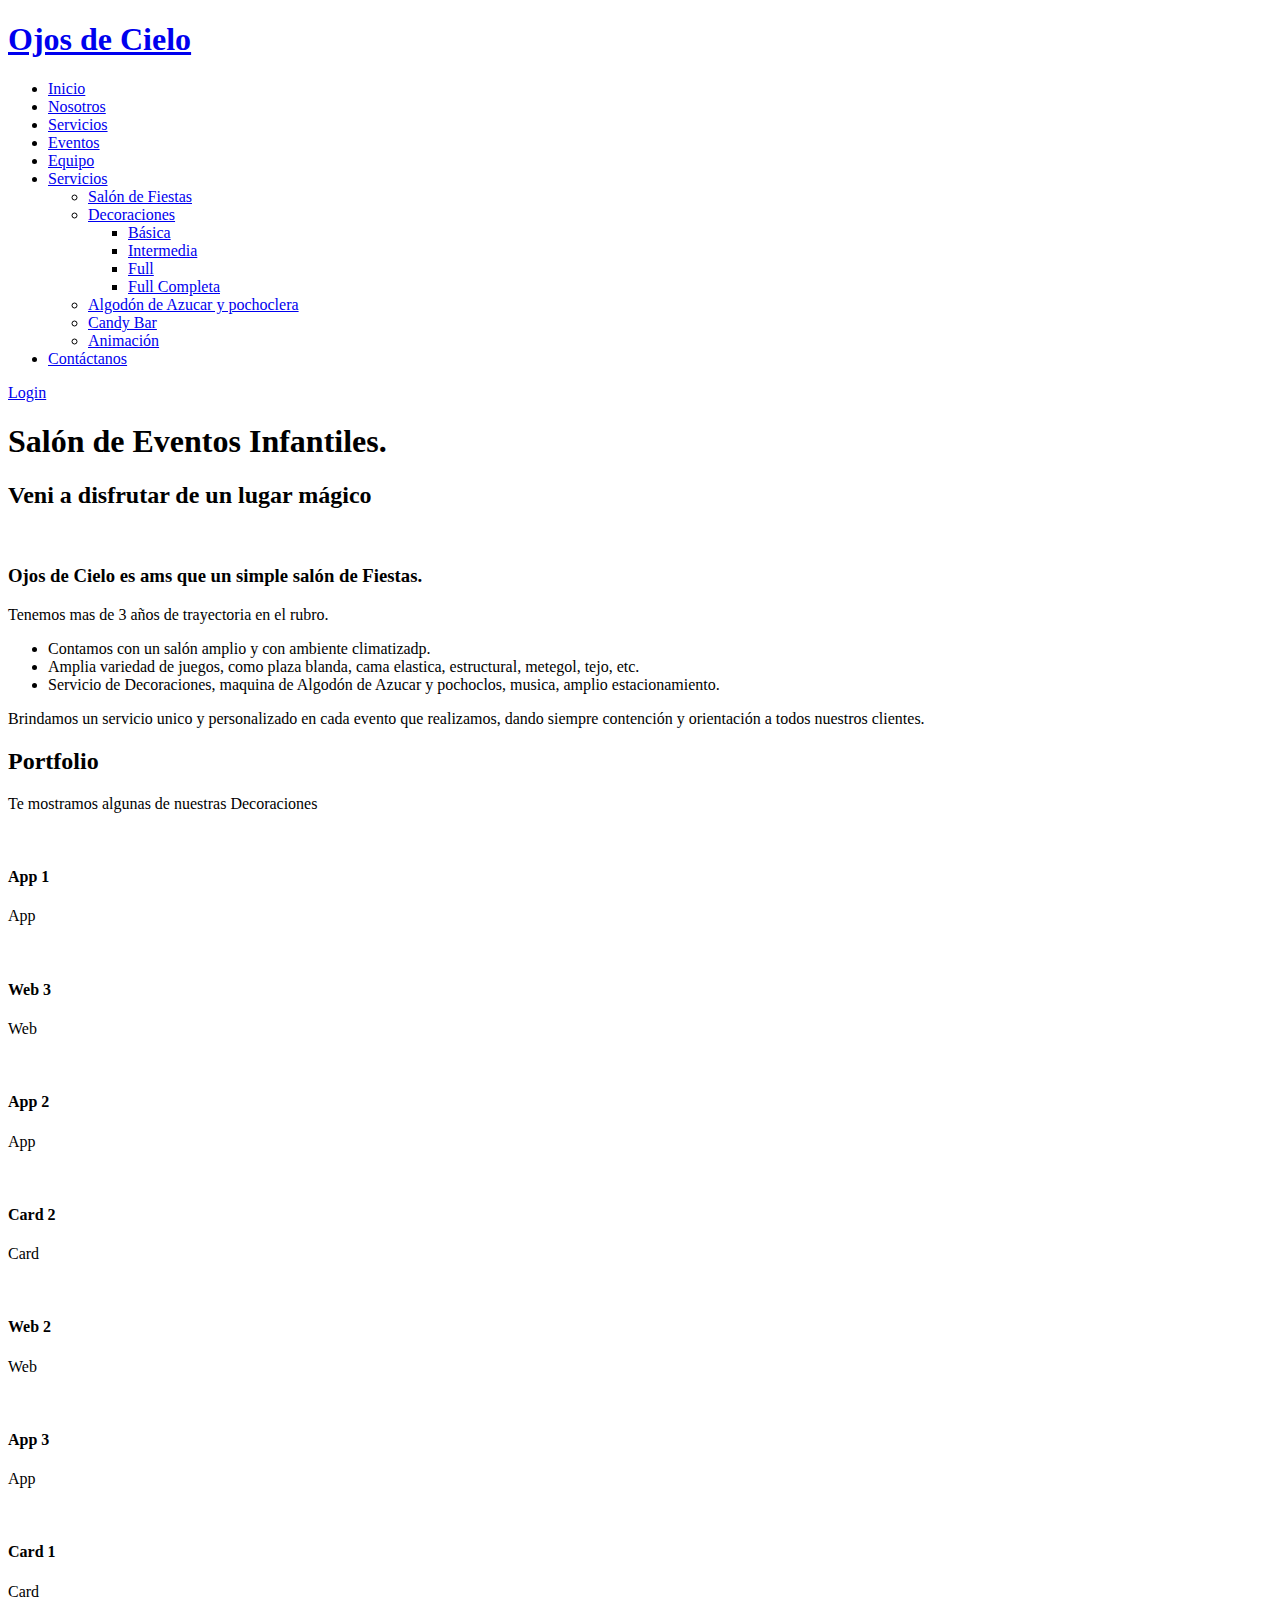
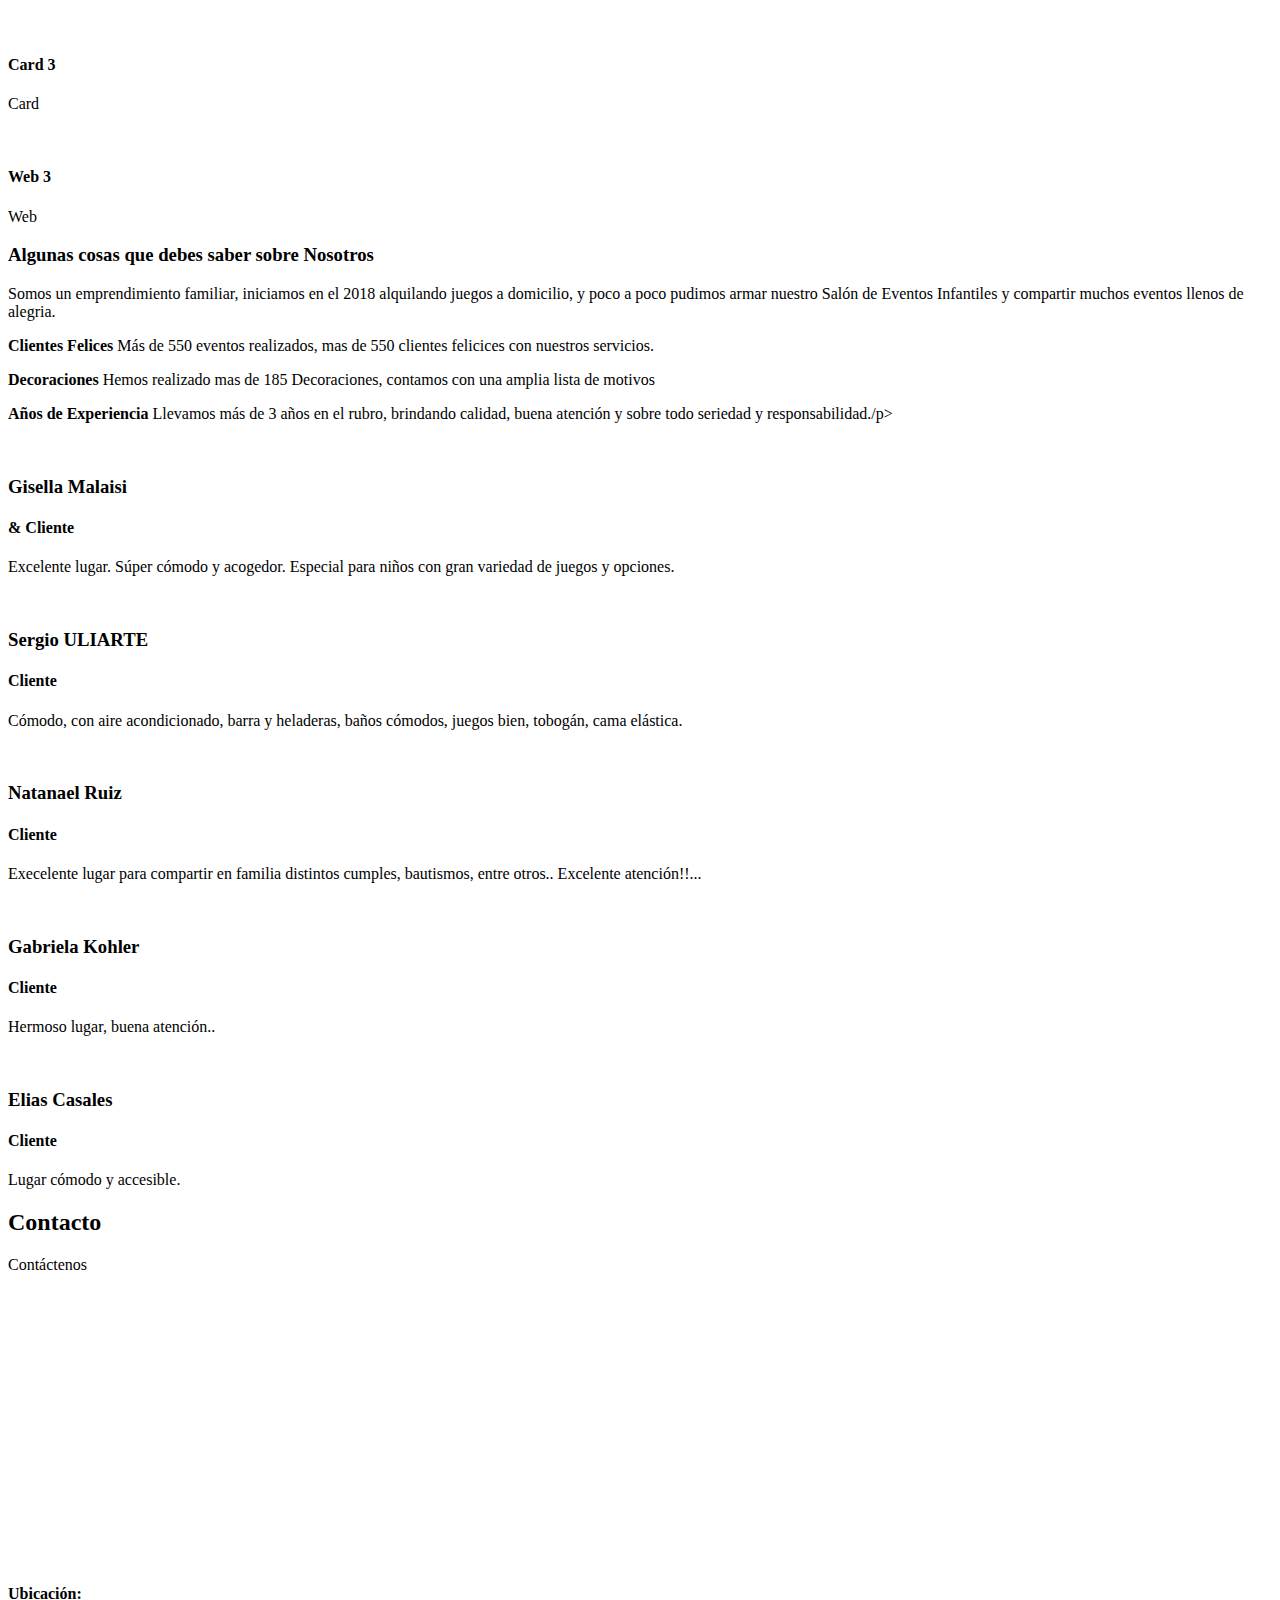
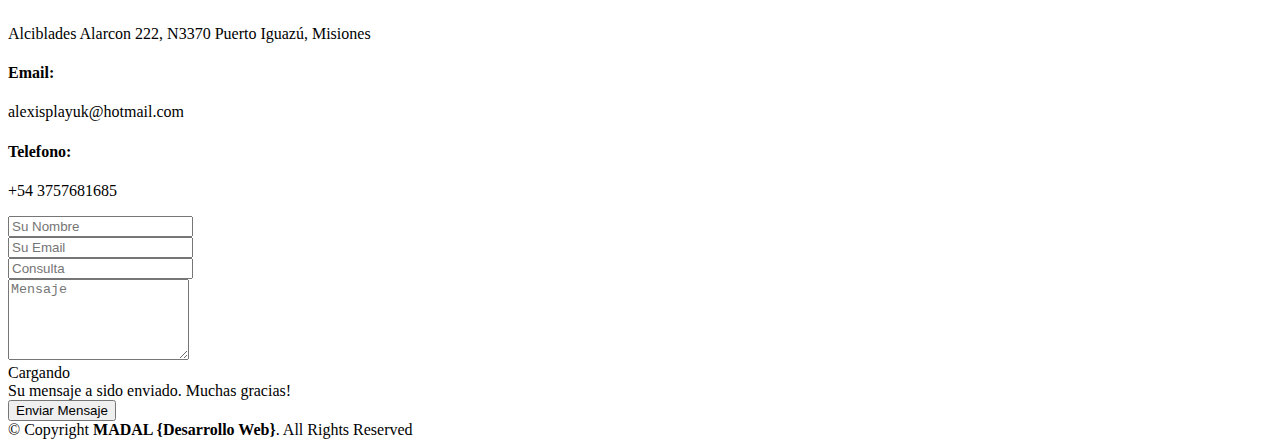
==== index.html @ df9a7e08 "Add files via upload" ====
<!DOCTYPE html>
<html lang="en">

<head>
  <meta charset="utf-8">
  <meta content="width=device-width, initial-scale=1.0" name="viewport">

  <title>Ojos de Cielo - Index</title>
  <meta content="" name="description">
  <meta content="" name="keywords">

  <!-- Favicons -->
  <link href="assets/img/favicon.png" rel="icon">
  <link href="assets/img/apple-touch-icon.png" rel="apple-touch-icon">

  <!-- Google Fonts -->
  <link href="https://fonts.googleapis.com/css?family=Open+Sans:300,300i,400,400i,600,600i,700,700i|Raleway:300,300i,400,400i,500,500i,600,600i,700,700i|Poppins:300,300i,400,400i,500,500i,600,600i,700,700i" rel="stylesheet">

  <!-- Vendor CSS Files -->
  <link href="assets/vendor/aos/aos.css" rel="stylesheet">
  <link href="assets/vendor/bootstrap/css/bootstrap.min.css" rel="stylesheet">
  <link href="assets/vendor/bootstrap-icons/bootstrap-icons.css" rel="stylesheet">
  <link href="assets/vendor/boxicons/css/boxicons.min.css" rel="stylesheet">
  <link href="assets/vendor/glightbox/css/glightbox.min.css" rel="stylesheet">
  <link href="assets/vendor/remixicon/remixicon.css" rel="stylesheet">
  <link href="assets/vendor/swiper/swiper-bundle.min.css" rel="stylesheet">

  <!-- Template Main CSS File -->
  <link href="assets/css/style.css" rel="stylesheet">

  <!-- =======================================================
  * Template Name: Gp - v4.10.0
  * Template URL: https://bootstrapmade.com/gp-free-multipurpose-html-bootstrap-template/
  * Author: BootstrapMade.com
  * License: https://bootstrapmade.com/license/
  ======================================================== -->
</head>

<body>

  <!-- ======= Header ======= -->
  <header id="header" class="fixed-top ">
    <div class="container d-flex align-items-center justify-content-lg-between">

      <h1 class="logo me-auto me-lg-0"><a href="index.html">Ojos de Cielo<span></span></a></h1>
      <!-- Uncomment below if you prefer to use an image logo -->
      <!-- <a href="index.html" class="logo me-auto me-lg-0"><img src="assets/img/logo.png" alt="" class="img-fluid"></a>-->

      <nav id="navbar" class="navbar order-last order-lg-0">
        <ul>
          <li><a class="nav-link scrollto active" href="#hero">Inicio</a></li>
          <li><a class="nav-link scrollto" href="#about">Nosotros</a></li>
          <li><a class="nav-link scrollto" href="#services">Servicios</a></li>
          <li><a class="nav-link scrollto " href="#portfolio">Eventos</a></li>
          <li><a class="nav-link scrollto" href="#team">Equipo</a></li>
          <li class="dropdown"><a href="#"><span>Servicios</span> <i class="bi bi-chevron-down"></i></a>
            <ul>
              <li><a href="#">Salón de Fiestas</a></li>
              <li class="dropdown"><a href="#"><span>Decoraciones</span> <i class="bi bi-chevron-right"></i></a>
                <ul>
                  <li><a href="#">Básica</a></li>
                  <li><a href="#">Intermedia</a></li>
                  <li><a href="#">Full</a></li>
                  <li><a href="#">Full Completa</a></li>
                </ul>
              </li>
              <li><a href="#">Algodón de Azucar y pochoclera</a></li>
              <li><a href="#">Candy Bar</a></li>
              <li><a href="#">Animación</a></li>
            </ul>
          </li>
          <li><a class="nav-link scrollto" href="#contact">Contáctanos</a></li>
        </ul>
        <i class="bi bi-list mobile-nav-toggle"></i>
      </nav><!-- .navbar -->

      <a href="#C:\xampp\htdocs\tesis\login.html" class="get-started-btn scrollto">Login</a>

    </div>
  </header><!-- End Header -->

  <!-- ======= Hero Section ======= -->
  <section id="hero" class="d-flex align-items-center justify-content-center">
    <div class="container" data-aos="fade-up">

      <div class="row justify-content-center" data-aos="fade-up" data-aos-delay="150">
        <div class="col-xl-6 col-lg-8">
          <h1>Salón de Eventos Infantiles<span>.</span></h1>
          <h2>Veni a disfrutar de un lugar mágico</h2>
        </div>
      </div>
    </div>
  </section><!-- End Hero -->

  <main id="main">

    <!-- ======= About Section ======= -->
    <section id="about" class="about">
      <div class="container" data-aos="fade-up">

        <div class="row">
          <div class="col-lg-6 order-1 order-lg-2" data-aos="fade-left" data-aos-delay="100">
          <img src="assets/img/about.jpg" class="img-fluid" alt="">
            
          </div>
          <div class="col-lg-6 pt-4 pt-lg-0 order-2 order-lg-1 content" data-aos="fade-right" data-aos-delay="100">
            <h3>Ojos de Cielo es ams que un simple salón de Fiestas.</h3>
            <p class="fst-italic">
              Tenemos mas de 3 años de trayectoria en el rubro.
            </p>
            <ul>
              <li><i class="ri-check-double-line"></i> Contamos con un salón amplio y con ambiente climatizadp.</li>
              <li><i class="ri-check-double-line"></i> Amplia variedad de juegos, como plaza blanda, cama elastica, estructural, metegol, tejo, etc.</li>
              <li><i class="ri-check-double-line"></i> Servicio de Decoraciones, maquina de Algodón de Azucar y pochoclos, musica, amplio estacionamiento.</li>
            </ul>
            <p>
            Brindamos un servicio unico y personalizado en cada evento que realizamos, dando siempre contención
            y orientación a todos nuestros clientes.
            </p>
          </div>
        </div>

      </div>
    </section><!-- End About Section -->

    <!-- ======= Portfolio Section ======= -->
    <section id="portfolio" class="portfolio">
      <div class="container" data-aos="fade-up">

        <div class="section-title">
          <h2>Portfolio</h2>
          <p>Te mostramos algunas de nuestras Decoraciones</p>
        </div>

        <div class="row portfolio-container" data-aos="fade-up" data-aos-delay="200">

          <div class="col-lg-4 col-md-6 portfolio-item filter-app">
            <div class="portfolio-wrap">
              <img src="assets/img/portfolio/portfolio-1.jpg" class="img-fluid" alt="">
              <div class="portfolio-info">
                <h4>App 1</h4>
                <p>App</p>
                <div class="portfolio-links">
                  <a href="assets/img/portfolio/portfolio-1.jpg" data-gallery="portfolioGallery" class="portfolio-lightbox" title="App 1"><i class="bx bx-plus"></i></a>
                  <a href="portfolio-details.html" title="More Details"><i class="bx bx-link"></i></a>
                </div>
              </div>
            </div>
          </div>

          <div class="col-lg-4 col-md-6 portfolio-item filter-web">
            <div class="portfolio-wrap">
              <img src="assets/img/portfolio/portfolio-2.jpg" class="img-fluid" alt="">
              <div class="portfolio-info">
                <h4>Web 3</h4>
                <p>Web</p>
                <div class="portfolio-links">
                  <a href="assets/img/portfolio/portfolio-2.jpg" data-gallery="portfolioGallery" class="portfolio-lightbox" title="Web 3"><i class="bx bx-plus"></i></a>
                  <a href="portfolio-details.html" title="More Details"><i class="bx bx-link"></i></a>
                </div>
              </div>
            </div>
          </div>

          <div class="col-lg-4 col-md-6 portfolio-item filter-app">
            <div class="portfolio-wrap">
              <img src="assets/img/portfolio/portfolio-3.jpg" class="img-fluid" alt="">
              <div class="portfolio-info">
                <h4>App 2</h4>
                <p>App</p>
                <div class="portfolio-links">
                  <a href="assets/img/portfolio/portfolio-3.jpg" data-gallery="portfolioGallery" class="portfolio-lightbox" title="App 2"><i class="bx bx-plus"></i></a>
                  <a href="portfolio-details.html" title="More Details"><i class="bx bx-link"></i></a>
                </div>
              </div>
            </div>
          </div>

          <div class="col-lg-4 col-md-6 portfolio-item filter-card">
            <div class="portfolio-wrap">
              <img src="assets/img/portfolio/portfolio-4.jpg" class="img-fluid" alt="">
              <div class="portfolio-info">
                <h4>Card 2</h4>
                <p>Card</p>
                <div class="portfolio-links">
                  <a href="assets/img/portfolio/portfolio-4.jpg" data-gallery="portfolioGallery" class="portfolio-lightbox" title="Card 2"><i class="bx bx-plus"></i></a>
                  <a href="portfolio-details.html" title="More Details"><i class="bx bx-link"></i></a>
                </div>
              </div>
            </div>
          </div>

          <div class="col-lg-4 col-md-6 portfolio-item filter-web">
            <div class="portfolio-wrap">
              <img src="assets/img/portfolio/portfolio-5.jpg" class="img-fluid" alt="">
              <div class="portfolio-info">
                <h4>Web 2</h4>
                <p>Web</p>
                <div class="portfolio-links">
                  <a href="assets/img/portfolio/portfolio-5.jpg" data-gallery="portfolioGallery" class="portfolio-lightbox" title="Web 2"><i class="bx bx-plus"></i></a>
                  <a href="portfolio-details.html" title="More Details"><i class="bx bx-link"></i></a>
                </div>
              </div>
            </div>
          </div>

          <div class="col-lg-4 col-md-6 portfolio-item filter-app">
            <div class="portfolio-wrap">
              <img src="assets/img/portfolio/portfolio-6.jpg" class="img-fluid" alt="">
              <div class="portfolio-info">
                <h4>App 3</h4>
                <p>App</p>
                <div class="portfolio-links">
                  <a href="assets/img/portfolio/portfolio-6.jpg" data-gallery="portfolioGallery" class="portfolio-lightbox" title="App 3"><i class="bx bx-plus"></i></a>
                  <a href="portfolio-details.html" title="More Details"><i class="bx bx-link"></i></a>
                </div>
              </div>
            </div>
          </div>

          <div class="col-lg-4 col-md-6 portfolio-item filter-card">
            <div class="portfolio-wrap">
              <img src="assets/img/portfolio/portfolio-7.jpg" class="img-fluid" alt="">
              <div class="portfolio-info">
                <h4>Card 1</h4>
                <p>Card</p>
                <div class="portfolio-links">
                  <a href="assets/img/portfolio/portfolio-7.jpg" data-gallery="portfolioGallery" class="portfolio-lightbox" title="Card 1"><i class="bx bx-plus"></i></a>
                  <a href="portfolio-details.html" title="More Details"><i class="bx bx-link"></i></a>
                </div>
              </div>
            </div>
          </div>

          <div class="col-lg-4 col-md-6 portfolio-item filter-card">
            <div class="portfolio-wrap">
              <img src="assets/img/portfolio/portfolio-8.jpg" class="img-fluid" alt="">
              <div class="portfolio-info">
                <h4>Card 3</h4>
                <p>Card</p>
                <div class="portfolio-links">
                  <a href="assets/img/portfolio/portfolio-8.jpg" data-gallery="portfolioGallery" class="portfolio-lightbox" title="Card 3"><i class="bx bx-plus"></i></a>
                  <a href="portfolio-details.html" title="More Details"><i class="bx bx-link"></i></a>
                </div>
              </div>
            </div>
          </div>

          <div class="col-lg-4 col-md-6 portfolio-item filter-web">
            <div class="portfolio-wrap">
              <img src="assets/img/portfolio/portfolio-9.jpg" class="img-fluid" alt="">
              <div class="portfolio-info">
                <h4>Web 3</h4>
                <p>Web</p>
                <div class="portfolio-links">
                  <a href="assets/img/portfolio/portfolio-9.jpg" data-gallery="portfolioGallery" class="portfolio-lightbox" title="Web 3"><i class="bx bx-plus"></i></a>
                  <a href="portfolio-details.html" title="More Details"><i class="bx bx-link"></i></a>
                </div>
              </div>
            </div>
          </div>

        </div>

      </div>
    </section><!-- End Portfolio Section -->

    <!-- ======= Counts Section ======= -->
    <section id="counts" class="counts">
      <div class="container" data-aos="fade-up">

        <div class="row no-gutters">
          <div class="image col-xl-5 d-flex align-items-stretch justify-content-center justify-content-lg-start" data-aos="fade-right" data-aos-delay="100"></div>
          <div class="col-xl-7 ps-0 ps-lg-5 pe-lg-1 d-flex align-items-stretch" data-aos="fade-left" data-aos-delay="100">
            <div class="content d-flex flex-column justify-content-center">
              <h3>Algunas cosas que debes saber sobre Nosotros</h3>
              <p>
                Somos un emprendimiento familiar, iniciamos en el 2018 alquilando juegos a domicilio, y poco a poco pudimos armar nuestro Salón de Eventos Infantiles y compartir 
                muchos eventos llenos de alegria.
              </p>
              <div class="row">
                <div class="col-md-6 d-md-flex align-items-md-stretch">
                  <div class="count-box">
                    <i class="bi bi-emoji-smile"></i>
                    <span data-purecounter-start="0" data-purecounter-end="550" data-purecounter-duration="2" class="purecounter"></span>
                    <p><strong>Clientes Felices</strong> Más de 550 eventos realizados, mas de 550 clientes felicices con nuestros servicios.</p>
                  </div>
                </div>

                <div class="col-md-6 d-md-flex align-items-md-stretch">
                  <div class="count-box">
                    <i class="bi bi-journal-richtext"></i>
                    <span data-purecounter-start="0" data-purecounter-end="185" data-purecounter-duration="2" class="purecounter"></span>
                    <p><strong>Decoraciones</strong> Hemos realizado mas de 185 Decoraciones, contamos con una amplia lista de motivos</p>
                  </div>
                </div>

                <div class="col-md-6 d-md-flex align-items-md-stretch">
                  <div class="count-box">
                    <i class="bi bi-clock"></i>
                    <span data-purecounter-start="0" data-purecounter-end="3" data-purecounter-duration="4" class="purecounter"></span>
                    <p><strong>Años de Experiencia</strong> Llevamos más de 3 años en el rubro, brindando calidad, buena atención y sobre todo seriedad y responsabilidad./p>
                  </div>
                </div>
              </div>
            </div><!-- End .content-->
          </div>
        </div>

      </div>
    </section><!-- End Counts Section -->

    <!-- ======= Testimonials Section ======= -->
    <section id="testimonials" class="testimonials">
      <div class="container" data-aos="zoom-in">

        <div class="testimonials-slider swiper" data-aos="fade-up" data-aos-delay="100">
          <div class="swiper-wrapper">

            <div class="swiper-slide">
              <div class="testimonial-item">
                <img src="assets/img/testimonials/testimonials-1.jpg" class="testimonial-img" alt="">
                <h3>Gisella Malaisi</h3>
                <h4> &amp; Cliente</h4>
                <p>
                  <i class="bx bxs-quote-alt-left quote-icon-left"></i>
                  Excelente lugar. Súper cómodo y acogedor. Especial para niños con gran variedad de juegos y opciones.
                  <i class="bx bxs-quote-alt-right quote-icon-right"></i>
                </p>
              </div>
            </div><!-- End testimonial item -->

            <div class="swiper-slide">
              <div class="testimonial-item">
                <img src="assets/img/testimonials/testimonials-2.jpg" class="testimonial-img" alt="">
                <h3>Sergio ULIARTE</h3>
                <h4>Cliente</h4>
                <p>
                  <i class="bx bxs-quote-alt-left quote-icon-left"></i>
                  Cómodo, con aire acondicionado, barra y heladeras, baños cómodos, juegos bien, tobogán, cama elástica.
                  <i class="bx bxs-quote-alt-right quote-icon-right"></i>
                </p>
              </div>
            </div><!-- End testimonial item -->

            <div class="swiper-slide">
              <div class="testimonial-item">
                <img src="assets/img/testimonials/testimonials-3.jpg" class="testimonial-img" alt="">
                <h3>Natanael Ruiz</h3>
                <h4>Cliente</h4>
                <p>
                  <i class="bx bxs-quote-alt-left quote-icon-left"></i>
                  Execelente lugar para compartir en familia distintos cumples, bautismos, entre otros..
                  Excelente atención!!...
                  <i class="bx bxs-quote-alt-right quote-icon-right"></i>
                </p>
              </div>
            </div><!-- End testimonial item -->

            <div class="swiper-slide">
              <div class="testimonial-item">
                <img src="assets/img/testimonials/testimonials-4.jpg" class="testimonial-img" alt="">
                <h3>Gabriela Kohler</h3>
                <h4>Cliente</h4>
                <p>
                  <i class="bx bxs-quote-alt-left quote-icon-left"></i>
                  Hermoso lugar, buena atención..
                  <i class="bx bxs-quote-alt-right quote-icon-right"></i>
                </p>
              </div>
            </div><!-- End testimonial item -->

            <div class="swiper-slide">
              <div class="testimonial-item">
                <img src="assets/img/testimonials/testimonials-5.jpg" class="testimonial-img" alt="">
                <h3>Elias Casales</h3>
                <h4>Cliente</h4>
                <p>
                  <i class="bx bxs-quote-alt-left quote-icon-left"></i>
                  Lugar cómodo y accesible.
                  <i class="bx bxs-quote-alt-right quote-icon-right"></i>
                </p>
              </div>
            </div><!-- End testimonial item -->
          </div>
          <div class="swiper-pagination"></div>
        </div>

      </div>
    </section><!-- End Testimonials Section -->

    <!-- ======= Contact Section ======= -->
    <section id="contact" class="contact">
      <div class="container" data-aos="fade-up">

        <div class="section-title">
          <h2>Contacto</h2>
          <p>Contáctenos</p>
        </div>

        <div>
          <iframe style="border:0; width: 100%; height: 270px;" src="https://www.google.com/maps/embed?pb=!1m23!1m12!1m3!1d14391.391439436578!2d-54.58143659999998!3d-25.60997129999999!2m3!1f0!2f0!3f0!3m2!1i1024!2i768!4f13.1!4m8!3e0!4m0!4m5!1s0x94f6933da9c798e5%3A0x2a31690cec0a9d90!2sOjos%20de%20Cielo%2C%20Alciblades%20Alarcon%20222%2C%20N3370%20Puerto%20Iguaz%C3%BA%2C%20Misiones!3m2!1d-25.609971299999998!2d-54.581436599999996!5e0!3m2!1ses-419!2sar!4v1673229938293!5m2!1ses-419!2sar" frameborder="0" allowfullscreen></iframe>
        </div>

        <div class="row mt-5">

          <div class="col-lg-4">
            <div class="info">
              <div class="address">
                <i class="bi bi-geo-alt"></i>
                <h4>Ubicación:</h4>
                <p>Alciblades Alarcon 222, N3370 Puerto Iguazú, Misiones</p>
              </div>

              <div class="email">
                <i class="bi bi-envelope"></i>
                <h4>Email:</h4>
                <p>alexisplayuk@hotmail.com</p>
              </div>

              <div class="phone">
                <i class="bi bi-phone"></i>
                <h4>Telefono:</h4>
                <p>+54 3757681685</p>
              </div>

            </div>

          </div>

          <div class="col-lg-8 mt-5 mt-lg-0">

            <form action="forms/contact.php" method="post" role="form" class="php-email-form">
              <div class="row">
                <div class="col-md-6 form-group">
                  <input type="text" name="name" class="form-control" id="name" placeholder="Su Nombre" required>
                </div>
                <div class="col-md-6 form-group mt-3 mt-md-0">
                  <input type="email" class="form-control" name="email" id="email" placeholder="Su Email" required>
                </div>
              </div>
              <div class="form-group mt-3">
                <input type="text" class="form-control" name="subject" id="subject" placeholder="Consulta" required>
              </div>
              <div class="form-group mt-3">
                <textarea class="form-control" name="message" rows="5" placeholder="Mensaje" required></textarea>
              </div>
              <div class="my-3">
                <div class="loading">Cargando</div>
                <div class="error-message"></div>
                <div class="sent-message">Su mensaje a sido enviado. Muchas gracias!</div>
              </div>
              <div class="text-center"><button type="submit">Enviar Mensaje</button></div>
            </form>

          </div>

        </div>

      </div>
    </section><!-- End Contact Section -->

  </main><!-- End #main -->

    <div class="container">
      <div class="copyright">
        &copy; Copyright <strong><span>MADAL {Desarrollo Web}</span></strong>. All Rights Reserved
      </div>
      <div class="credits">
        <!-- All the links in the footer should remain intact. -->
        <!-- You can delete the links only if you purchased the pro version. -->
        <!-- Licensing information: https://bootstrapmade.com/license/ -->
        <!-- Purchase the pro version with working PHP/AJAX contact form: https://bootstrapmade.com/gp-free-multipurpose-html-bootstrap-template/ -->
        <!--Designed by <a href="https://bootstrapmade.com/">BootstrapMade</a>-->
      </div>
    </div>
  </footer><!-- End Footer -->

  <div id="preloader"></div>
  <a href="#" class="back-to-top d-flex align-items-center justify-content-center"><i class="bi bi-arrow-up-short"></i></a>

  <!-- Vendor JS Files -->
  <script src="assets/vendor/purecounter/purecounter_vanilla.js"></script>
  <script src="assets/vendor/aos/aos.js"></script>
  <script src="assets/vendor/bootstrap/js/bootstrap.bundle.min.js"></script>
  <script src="assets/vendor/glightbox/js/glightbox.min.js"></script>
  <script src="assets/vendor/isotope-layout/isotope.pkgd.min.js"></script>
  <script src="assets/vendor/swiper/swiper-bundle.min.js"></script>
  <script src="assets/vendor/php-email-form/validate.js"></script>

  <!-- Template Main JS File -->
  <script src="assets/js/main.js"></script>

</body>

</html>
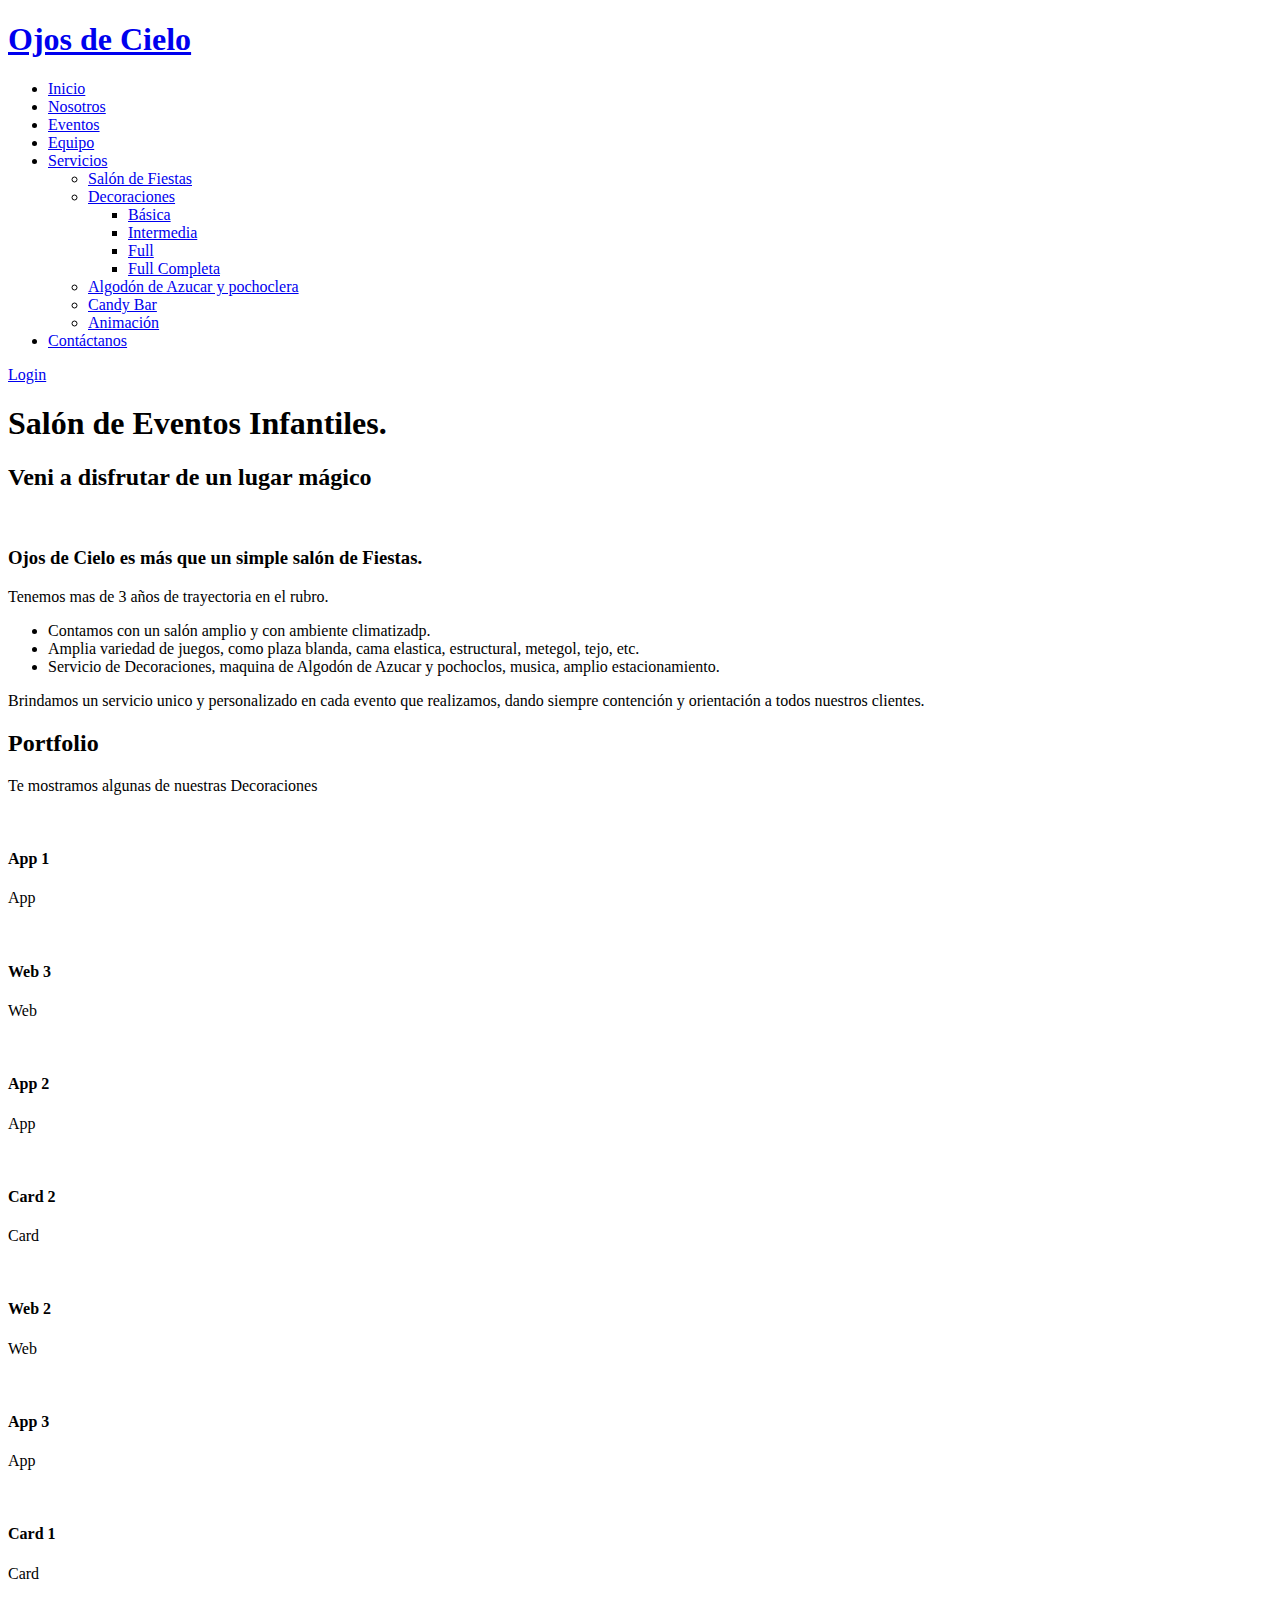
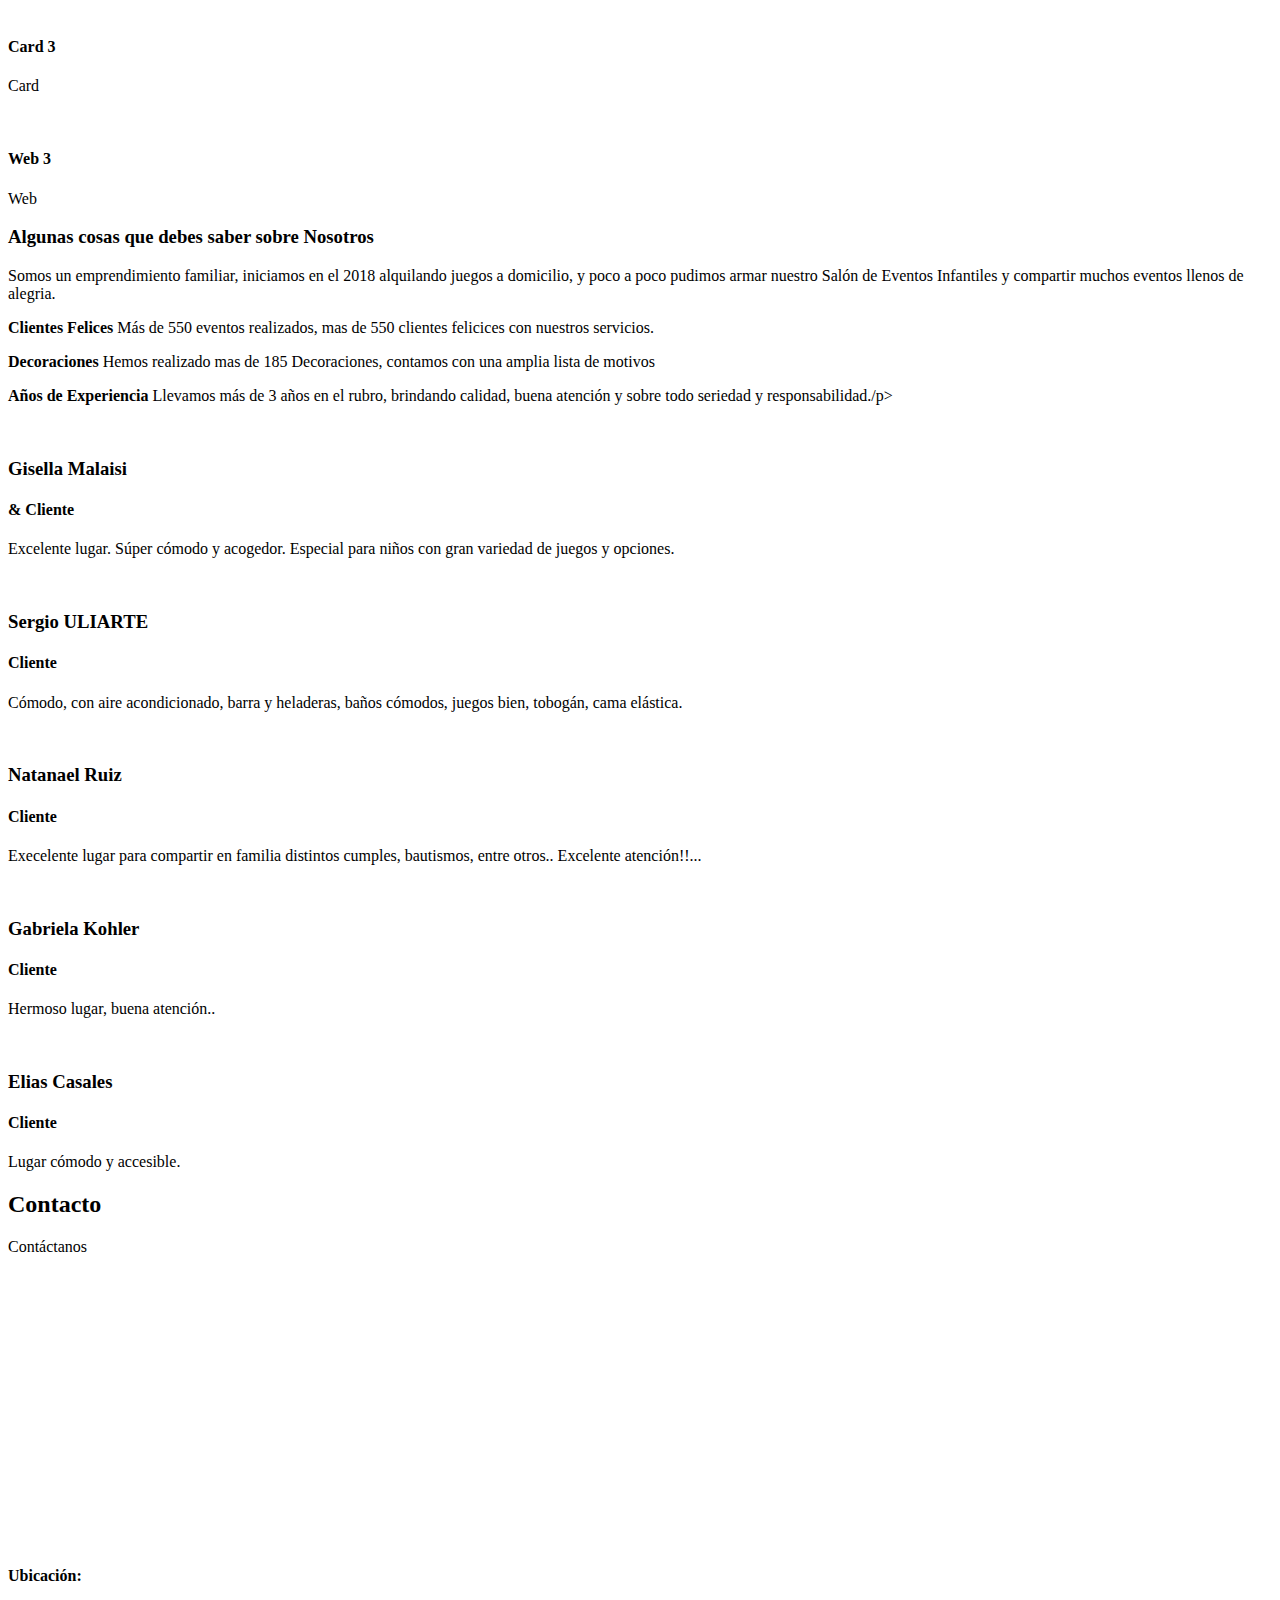
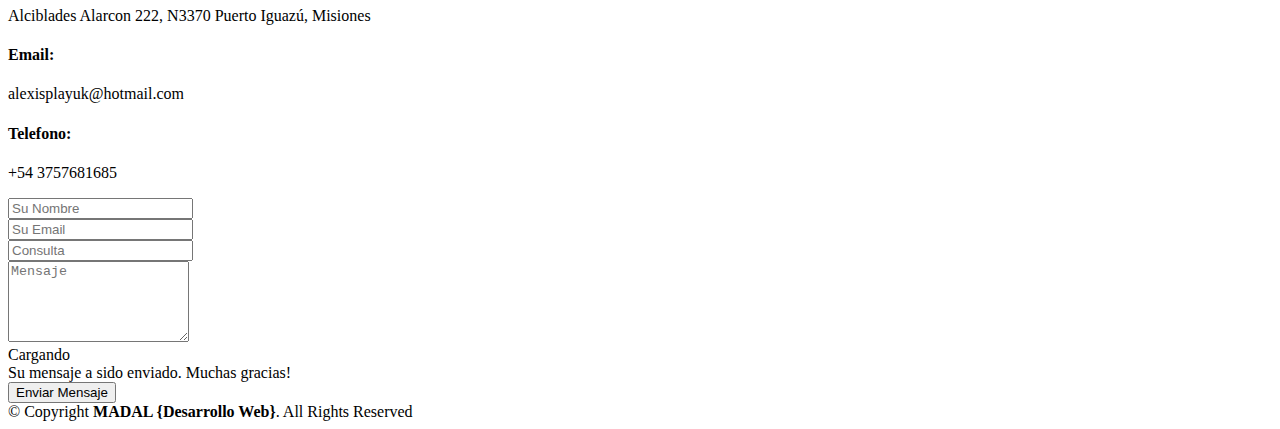
==== commit 65d1b85d: "Add files via upload" ====
--- a/index.html
+++ b/index.html
@@ -50,9 +50,8 @@
         <ul>
           <li><a class="nav-link scrollto active" href="#hero">Inicio</a></li>
           <li><a class="nav-link scrollto" href="#about">Nosotros</a></li>
-          <li><a class="nav-link scrollto" href="#services">Servicios</a></li>
           <li><a class="nav-link scrollto " href="#portfolio">Eventos</a></li>
-          <li><a class="nav-link scrollto" href="#team">Equipo</a></li>
+          <li><a class="nav-link scrollto" href="#counts">Equipo</a></li>
           <li class="dropdown"><a href="#"><span>Servicios</span> <i class="bi bi-chevron-down"></i></a>
             <ul>
               <li><a href="#">Salón de Fiestas</a></li>
@@ -73,8 +72,9 @@
         </ul>
         <i class="bi bi-list mobile-nav-toggle"></i>
       </nav><!-- .navbar -->
-
-      <a href="#C:\xampp\htdocs\tesis\login.html" class="get-started-btn scrollto">Login</a>
+      
+      <a href="login.html" target="_blank" rel="noopener noreferrer">Login</a>
+      
 
     </div>
   </header><!-- End Header -->
@@ -104,7 +104,7 @@
             
           </div>
           <div class="col-lg-6 pt-4 pt-lg-0 order-2 order-lg-1 content" data-aos="fade-right" data-aos-delay="100">
-            <h3>Ojos de Cielo es ams que un simple salón de Fiestas.</h3>
+            <h3>Ojos de Cielo es más que un simple salón de Fiestas.</h3>
             <p class="fst-italic">
               Tenemos mas de 3 años de trayectoria en el rubro.
             </p>
@@ -395,7 +395,7 @@
 
         <div class="section-title">
           <h2>Contacto</h2>
-          <p>Contáctenos</p>
+          <p>Contáctanos</p>
         </div>
 
         <div>
